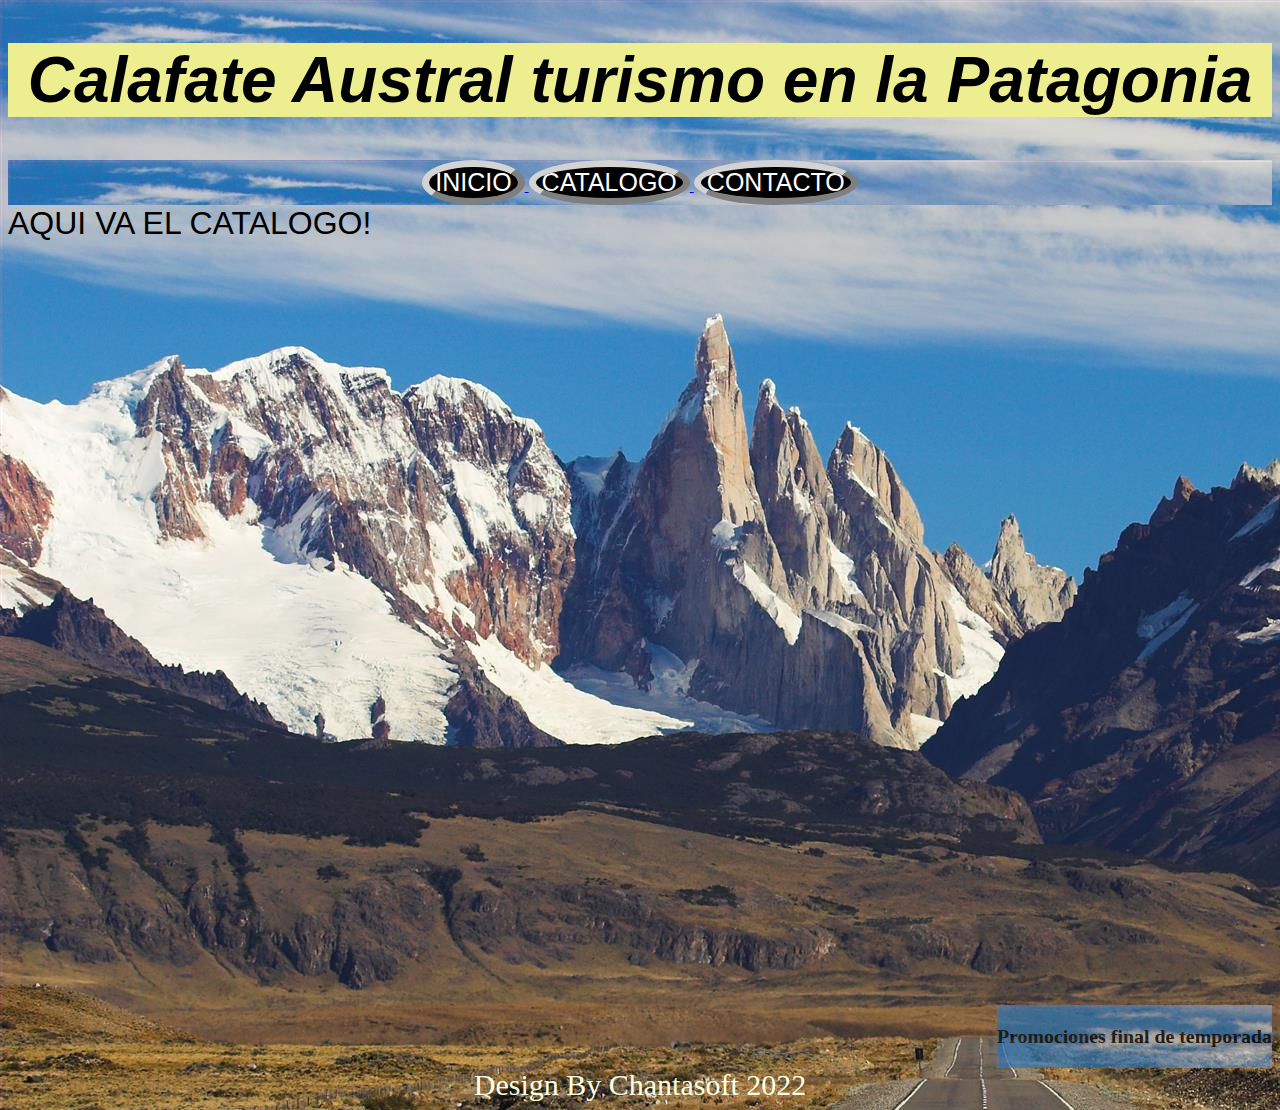
==== index.html @ 4740d57c "subiendo  repaso  para la  prueba" ====
<!DOCTYPE html>

<html>
<head>
    <title>CALAFATE AUSTRAL</title>
    <link rel="stylesheet" href="inicio.css"/>  
</head>

<body>
<header><h1>Calafate Austral turismo en la Patagonia</h1></header>
<div id="caja3">
<nav>
   <a href="index.html">
        <input type="button" value="INICIO">
    </a>
    <a href="catalogo.html">
        <input type="button" value="CATALOGO">
    </a>
    <a href="contacto.html">
        <input type="button" value="CONTACTO">
    </a>
</nav>
</div>
<div id="caja1">
    <article>
    AQUI VA EL CATALOGO!
    
    </article>
</div>
<div id="caja2">
    <aside>
         <h3>Promociones final de temporada</h3>
    </aside> 
</div>
<div class="clearfix"></div>
<footer>design by chantasoft 2022</footer>
</body>
</html>
---- inicio.css ----
body {
    background-color: green;
    background-image: url("imagen2.png");
    
}
header{
    background-color: rgb(236, 238, 144);
    text-align: center;
    font-size: 32px;
    font-family: arial;
    font-style:oblique;
}
input{
    background-color: rgb(0, 0, 0);
    border-radius: 50%;
    border-color: lightgrey;
    border-width: 7px;
    color: white;
    font-size: 25px;
}
nav{
    background-color: green;
    background-image: url("imagen2.png");
}
#caja1 {
    text-align:left;
    opacity: 1;
    height: 800px;
    width: 1225px;
    float:left;
    border-color: lightgrey;
    border-width: 30px;
    font-family: helvetica;
    font-size: 32px;
}
#caja2 {
    text-align: center;
    background-image: url("imagen2.png");
    float:right;
    opacity: 0.7;
    font-size: 17px;
    width: auto;
}
#caja3 {
    text-align: center;
    background-color: white;
    
    float:none;
    width: auto;
}
.clearfix{
    clear:both;
}
footer{
    
    font-size: 30px;
    text-align: center;
    text-transform:capitalize;
    text-overflow:ellipsis;
    font-stretch:expanded;
    color: lightyellow;
}
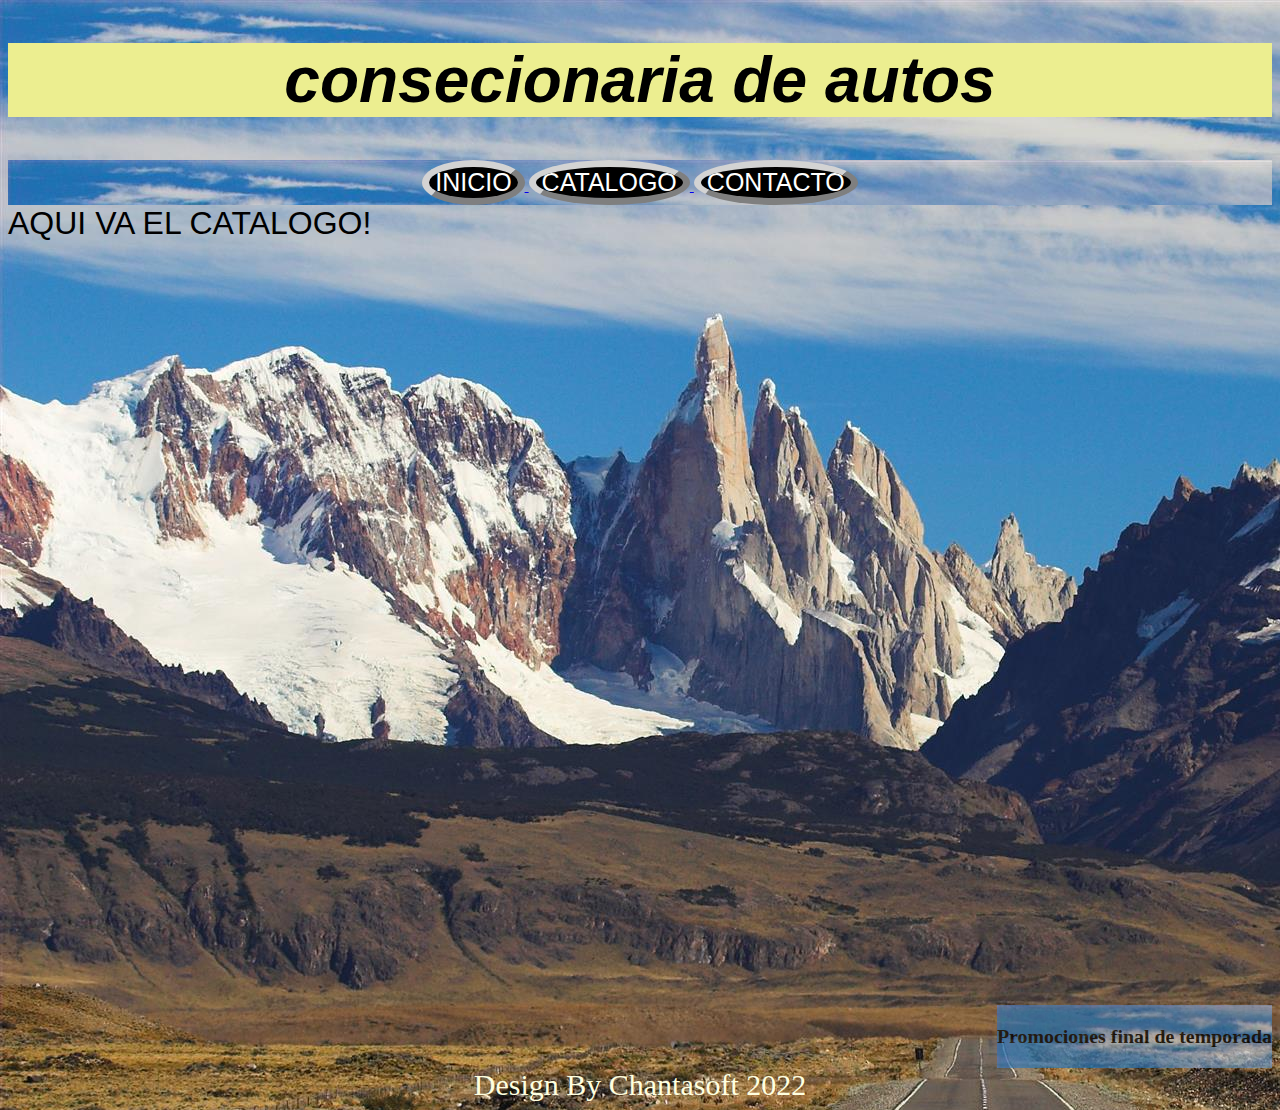
==== commit 179973ed: "segundo  cambio" ====
--- a/index.html
+++ b/index.html
@@ -7,7 +7,7 @@
 </head>
 
 <body>
-<header><h1>Calafate Austral turismo en la Patagonia</h1></header>
+<header><h1>consecionaria  de  autos</h1></header>
 <div id="caja3">
 <nav>
    <a href="index.html">
